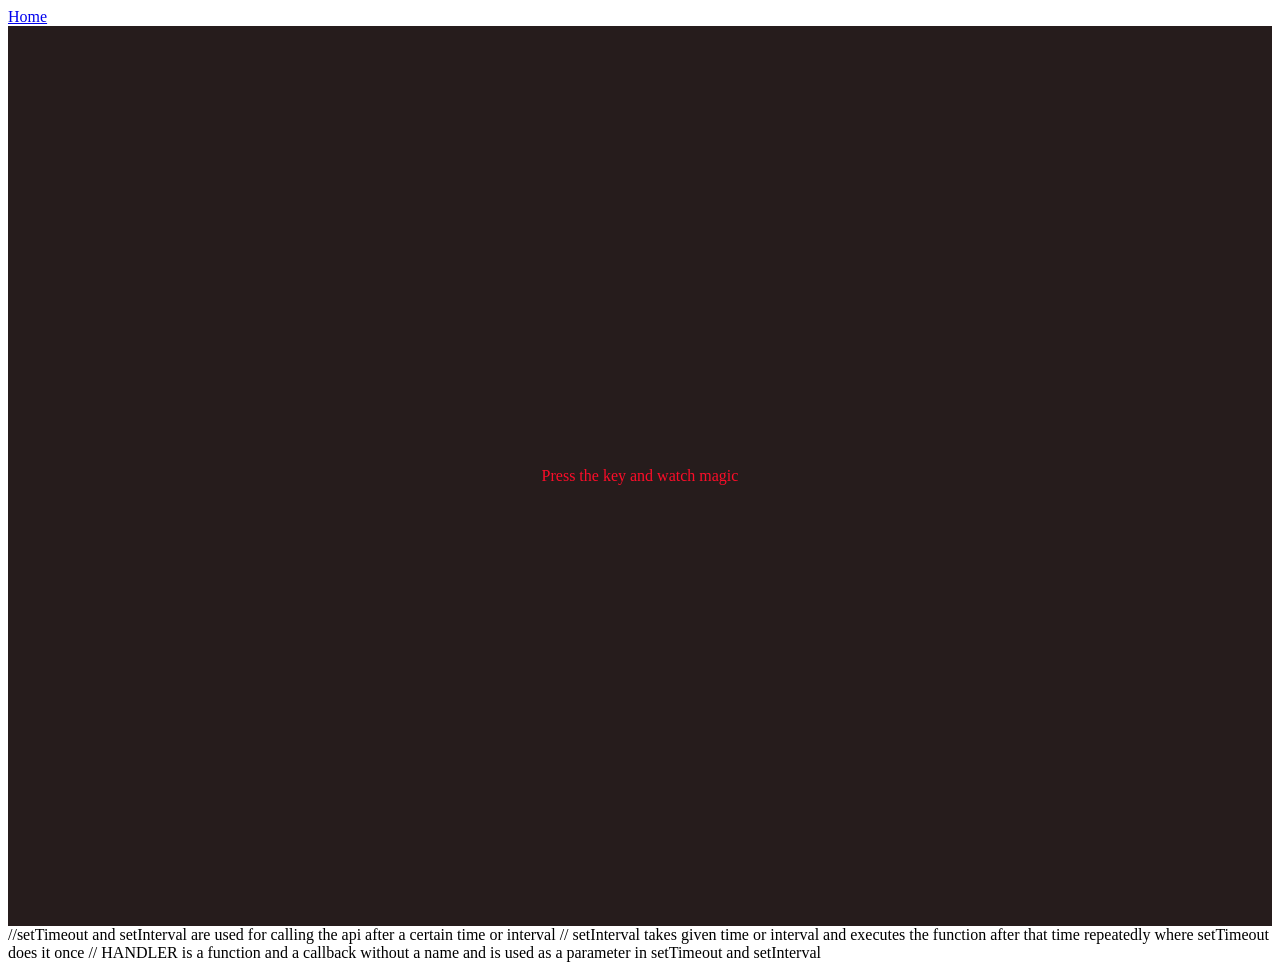
==== AsyncProject1/index.html @ eb56fbaf "added html and css" ====
<!DOCTYPE html>
<html lang="en">
  <head>
    <meta charset="UTF-8" />
    <meta name="viewport" content="width=device-width, initial-scale=1.0" />
    <link rel="stylesheet" href="style.css" />
    <title>Event KeyCodes</title>
    <link rel="stylesheet" type="text/css" href="../styles.css" />
    <style>
      table,
      th,
      td {
        border: 1px solid #e7e7e7;
      }
      .project {
        background-color: #261c1c;
        color: #f9f2f2;
        display: flex;
        align-items: center;
        justify-content: center;
        text-align: center;
        height: 100vh;
      }

    #insert {
        color: rgb(252, 13, 41);
        display: flex;
        flex-direction: row;
      }
    </style>
  </head>
  <body>
    <nav>
      <a href="/" aria-current="page">Home</a>
    </nav>
    <div class="project">
      <div id="insert">
        <div class="key">Press the key and watch magic</div>
      </div>
    </div>

    <script src="project5.js"></script>
  </body>
</html>

  //setTimeout and setInterval are used for calling the api after a certain time or interval
  // setInterval takes given time or interval and executes the function after that time repeatedly where setTimeout does it once
  //  HANDLER is a function and a callback without a name and is used as a parameter in setTimeout and setInterval
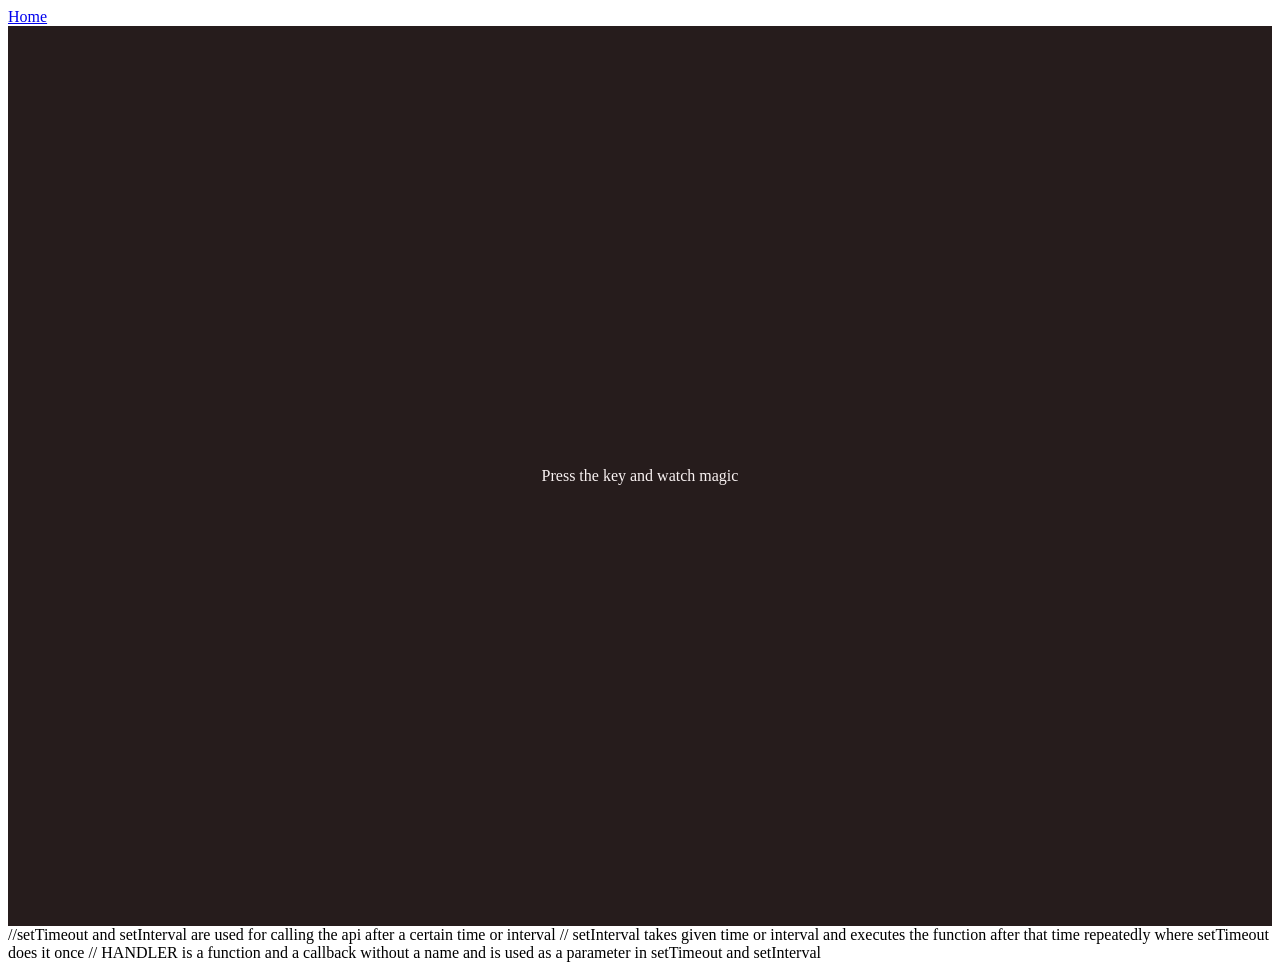
==== commit 9bf419a5: "added js ain project5" ====
--- a/AsyncProject1/index.html
+++ b/AsyncProject1/index.html
@@ -22,8 +22,8 @@
         height: 100vh;
       }
 
-    #insert {
-        color: rgb(252, 13, 41);
+    .color {
+        color: rgb(252, 44, 68);
         display: flex;
         flex-direction: row;
       }
